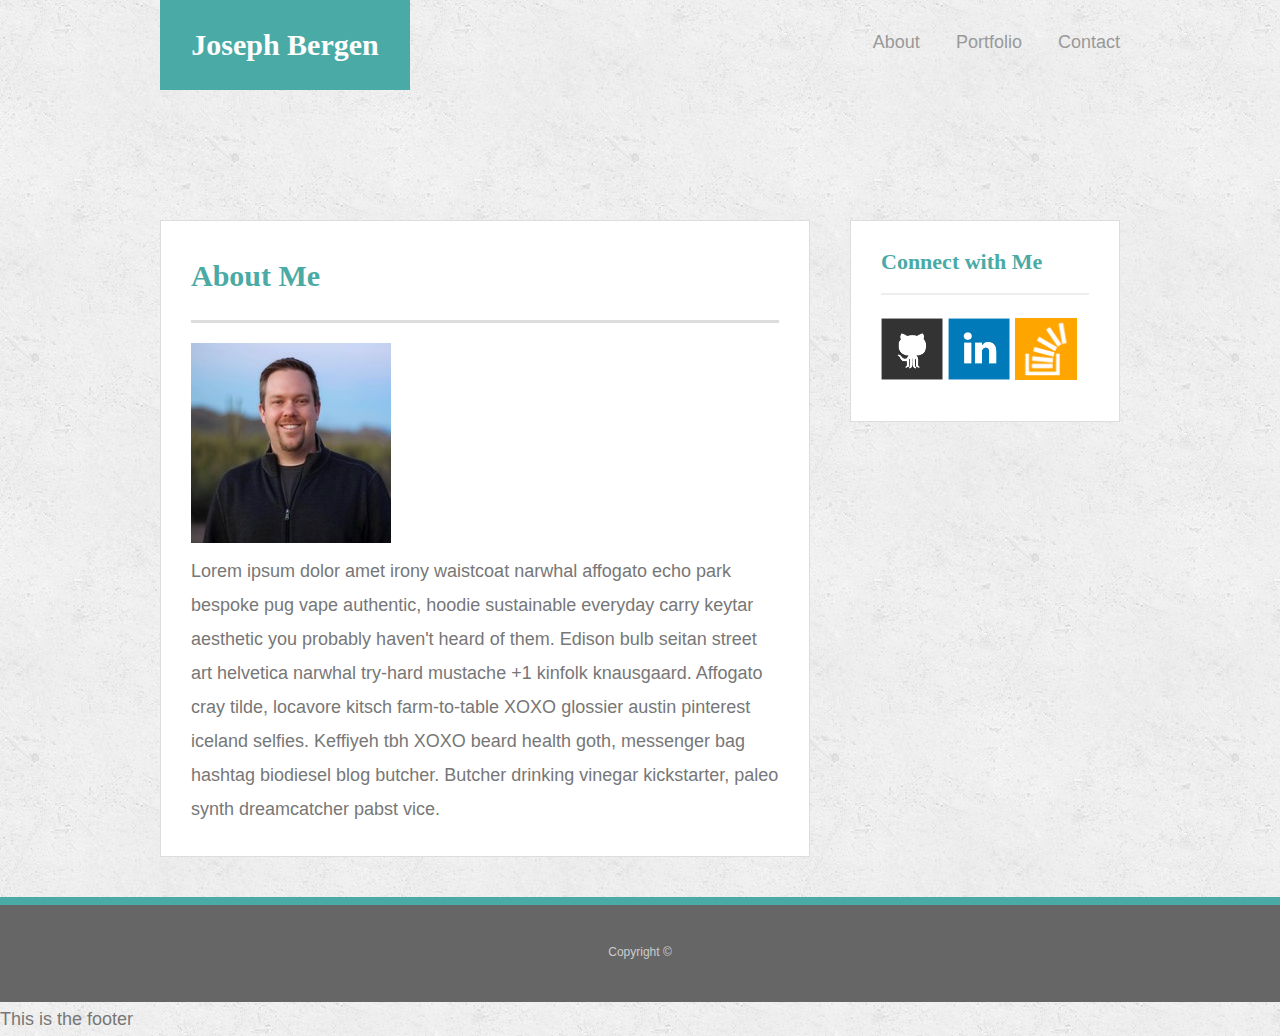
==== index.html @ 802596bf "initial commit" ====
<!doctype html>
<html lang="en-us">
<head>
  <meta charset="UTF-8">
  <title>About | Joseph Bergen</title>
  <link rel="stylesheet" type="text/css" href="reset.css">
  <link rel="stylesheet" type="text/css" href="style.css">
</head>
<body>
  <header id="Joseph Bergen">
    <div class="container">
      <a href="index.html" id="logo">Joseph Bergen</a>
      <nav>
        <a href="index.html">About</a>
        <a href="portfolio.html">Portfolio</a>
        <a href="contact.html">Contact</a>
      </nav>
    </div>
  </header>
  <div id="main-container" class="container">
    <section class="main-section">
      <h1>About Me</h1>
      <img src="assets/images/profilepic.jpg" class="auth-image" alt="Joseph Bergen">
      <p>Lorem ipsum dolor amet irony waistcoat narwhal affogato echo park bespoke pug vape authentic, hoodie sustainable everyday carry keytar aesthetic you probably haven't heard of them. Edison bulb seitan street art helvetica narwhal try-hard mustache +1 kinfolk knausgaard. Affogato cray tilde, locavore kitsch farm-to-table XOXO glossier austin pinterest iceland selfies. Keffiyeh tbh XOXO beard health goth, messenger bag hashtag biodiesel blog butcher. Butcher drinking vinegar kickstarter, paleo synth dreamcatcher pabst vice.</p>
    </section>
    <section class="sidebar">
      <div id="connect">
        <h2>Connect with Me</h2>
        <a href="#"><img src="assets/images/github-128.png" class="social" alt="GitHub" /></a>
        <a href="#"><img src="assets/images/linkedin-128.png" class="social" alt="LinkedIn" /></a>
        <a href="#"><img src="assets/images/stackoverflow-128.png" class="social" alt="Stack Overflow" /></a>
      </div>
    </section>
  </div>
  <footer>
    <div class="container">
      Copyright &copy; 
    </div>
  </footer>This is the footer</footer
</body>
</html>
---- style.css ----
body {
  font-family: Arial, "Helvetica Neue", Helvetica, sans-serif;
  font-size: 18px;
  line-height: 34px;
  color: #777;
  background: url("assets/images/concrete_seamless.png");
}
* {
  box-sizing: border-box;
  margin: 0;
}
/* sticky footer styling */
/* https://css-tricks.com/snippets/css/sticky-footer/ */
html,
body {
  height: 100%;
}
.wrapper {
  height: auto !important;
  height: 100%;
  min-height: 100%;
  margin: 0 auto -105px;
}
footer,
.push {
  height: 105px;
}
/* end sticky footer styling */
/* start hover styling */
#logo:hover,
input[type=submit]:hover {
  background: #5e7f7e;
}
nav a:hover {
  color: #5e7f7e;
}
.social:hover {
  cursor: pointer;
  opacity: 0.8;
}
/* end hover styling */
/* general styling */
.container {
  width: 100%;
  max-width: 960px;
  margin: 0 auto;
  clear: both;
}
h1,
h2,
h3,
p {
  margin-bottom: 20px;
}
p:last-child {
  margin-bottom: 0;
}
h1,
h2,
h3 {
  font-family: Georgia, Times, "Times New Roman", serif;
  font-weight: 700;
  color: #4aaaa5;
}
h1 {
  padding-bottom: 20px;
  font-size: 30px;
  line-height: 49px;
  border-bottom: 3px solid #ddd;
}
h2,
h3 {
  font-size: 22px;
}
/* header */
#masthead {
  position: fixed;
  z-index: 99;
  width: 100%;
  margin: 0 0 30px;
  overflow: auto;
  color: #fff;
  background: #fff;
  border-bottom: 2px solid #ccc;
}
#logo {
  float: left;
  width: 250px;
  height: 90px;
  font-family: Georgia, Times, "Times New Roman", serif;
  font-size: 30px;
  font-weight: 700;
  line-height: 90px;
  color: #fff;
  text-align: center;
  text-decoration: none;
  background: #4aaaa5;
}
nav {
  float: right;
  margin-top: 25px;
}
nav a {
  display: inline-block;
  padding-left: 15px;
  margin-left: 15px;
  line-height: 18px;
  color: #999;
  text-decoration: none;
  border-left: 1px solid #efefef;
}
nav a:first-child {
  border-left: 0 none;
}
/* footer */
footer {
  padding: 30px 0;
  clear: both;
  font-size: 12px;
  color: #fff;
  color: #ccc;
  text-align: center;
  background: #666;
  border-top: 8px solid #4aaaa5;
}
/* sidebar */
.sidebar {
  float: right;
  width: 100%;
  max-width: 270px;
  padding: 30px;
  margin-bottom: 20px;
  background: #fff;
  border: 1px solid #ddd;
}
h3,
.sidebar h2 {
  padding-bottom: 20px;
  margin-bottom: 15px;
  line-height: 22px;
  border-bottom: 2px solid #eee;
}
.social {
  width: 62px;
  height: 62px;
  margin-top: 8px;
  margin-right: 5px;
}
.social:last-child {
  margin-right: 0;
}
/* main */
#main-container {
  padding-top: 130px;
}
.main-section {
  float: left;
  width: 100%;
  max-width: 650px;
  padding: 30px;
  margin: 0 0 40px;
  background: #fff;
  border: 1px solid #ddd;
}
/* contact page */
#contact-form ul {
  margin-bottom: 20px;
}
#contact-form li {
  margin-bottom: 10px;
}
label,
input[type=text],
input[type=email],
textarea {
  display: block;
  width: 100%;
}
input[type=text],
input[type=email],
textarea {
  height: 35px;
  padding: 0 10px;
  font-size: 14px;
  border: 1px solid #ddd;
}
textarea {
  height: 200px;
}
input[type=submit] {
  padding: 10px 30px;
  font-size: 18px;
  color: #fff;
  cursor: pointer;
  background: #4aaaa5;
  border: 0 none;
}
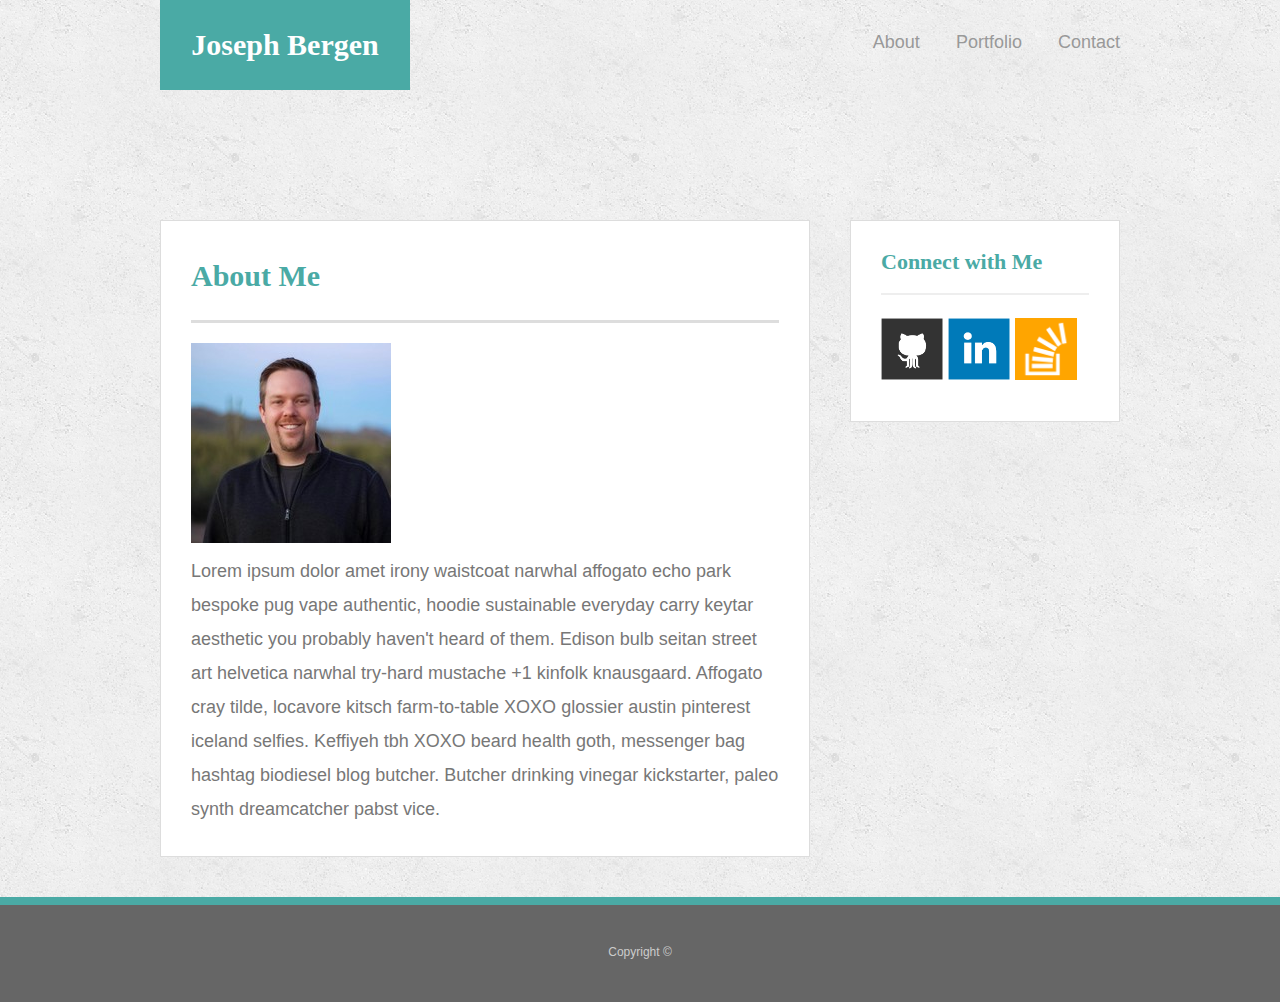
==== commit dcc0aa6a: "updated code" ====
--- a/index.html
+++ b/index.html
@@ -5,6 +5,8 @@
   <title>About | Joseph Bergen</title>
   <link rel="stylesheet" type="text/css" href="reset.css">
   <link rel="stylesheet" type="text/css" href="style.css">
+  <!-- I would need to be able to utilize media queries thoughout the code but I could not figure out how or where to put them in order to have them work -->
+  <!-- Moving forward I will begin to use the tutoring services as I am understanding the concept but am greatly lacking in the execution -->
 </head>
 <body>
   <header id="Joseph Bergen">
@@ -36,6 +38,8 @@
     <div class="container">
       Copyright &copy; 
     </div>
-  </footer>This is the footer</footer
+    
+  </footer></footer
 </body>
+
 </html>